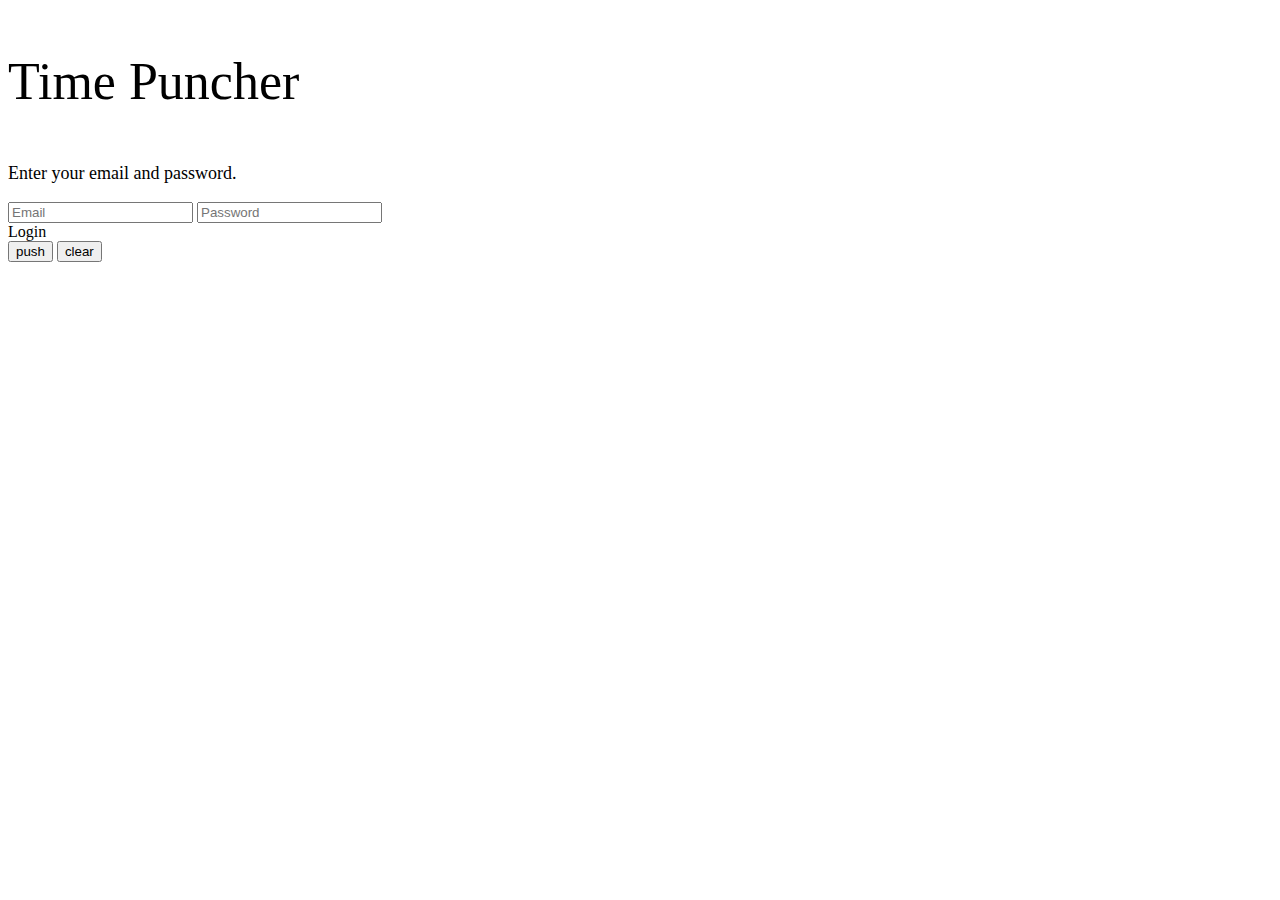
==== timePuncher_frontEnd/partials/login.html @ 6c0f4536 "angular_punch" ====
<!DOCTYPE html>
<html lang="en">
<head data-ng-app="mainApp">
    <meta charset="UTF-8">
    <title>Time Puncher</title>

    <!-- import css stylesheets -->
    <link rel="stylesheet" type="text/css" href="css/mainStyle.css">
    <!-- google fonts -->
    <link rel="stylesheet" type="text/css" href="http://fonts.googleapis.com/css?family=Lato:100,400|OpenSans:400,100">

    <!-- import angularjs -->
    <script src="bower_components/angular/angular.js"></script>
    <script src="bower_components/angular-resource/angular-resource.js"></script>
    <script src="bower_components/angular-route/angular-route.js"></script>
    <script src="bower_components/angular-jwt/dist/angular-jwt.js"></script>
    <script src="bower_components/ngstorage/ngStorage.js"></script>
    <!-- import app/controllers/routes -->
    <script src="js/app/app.js"></script>
    <script src="js/controllers/controllers.js"></script>
    <script src="js/services/userService.js"></script>
    <!-- import jquery -->
    <script src="jquery/jquery_2.1.4.js"></script>

</head>
<body data-ng-controller="LoginController">

<div class="mainBox">
    <div class="fontBox">
        <p class="whiteTextBold" style="font-size: 52px">Time Puncher</p>
        <p class="whiteTextThin" style="font-size: 18px">Enter your email and password.</p>
        <form>
            <input data-ng-model="username" class="rounded" type="text" placeholder="Email">
            <input data-ng-model="password" class="rounded" type="password" placeholder="Password">
            <div class="buttonBox">
                <a class="greyButton" data-ng-click="auth()">Login</a>
            </div>
        </form>

        <button data-ng-click="check()">push</button>
        <button data-ng-click="delete()">clear</button>
    </div>
</div>

</body>
</html>
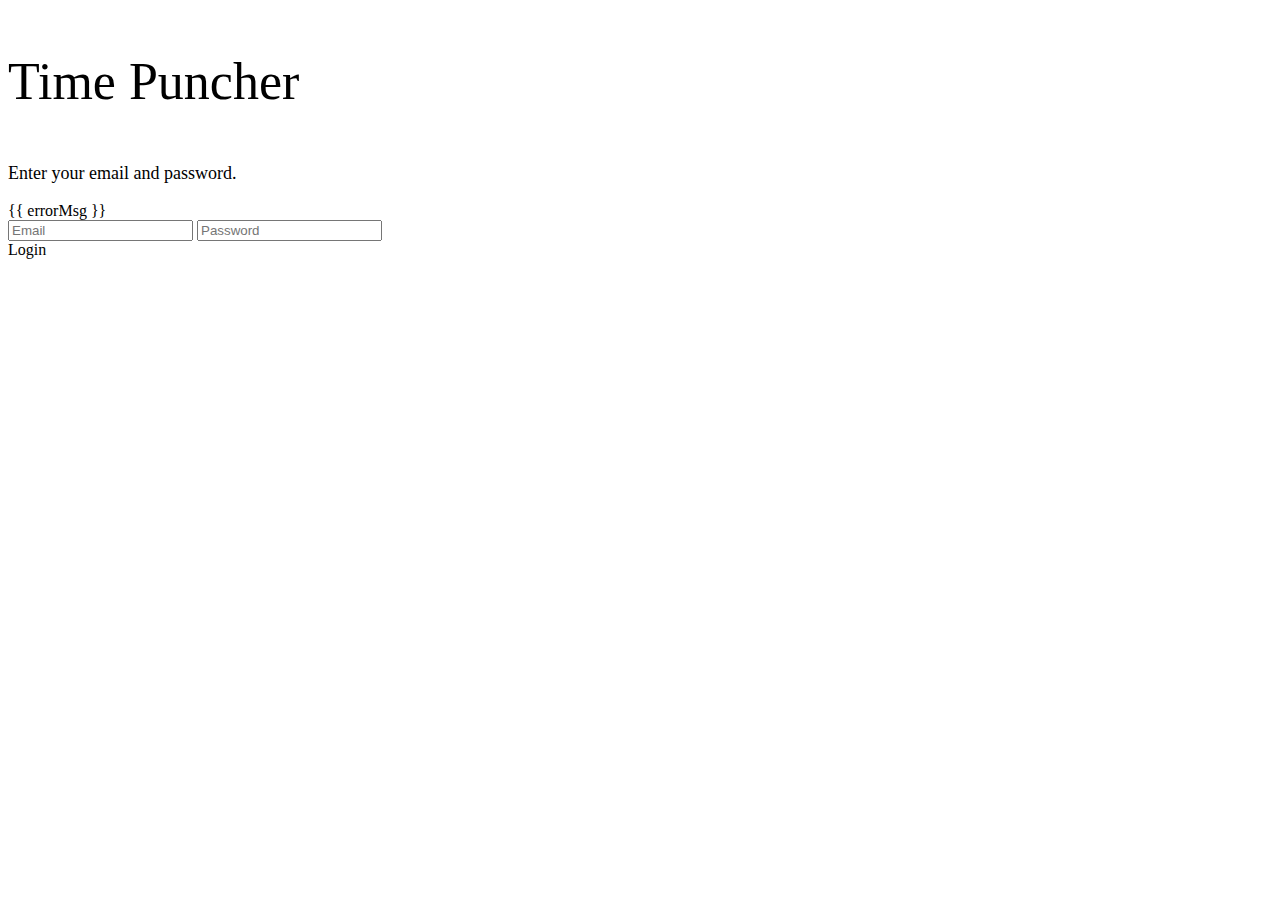
==== commit fe3a7a20: "update2" ====
--- a/timePuncher_frontEnd/partials/login.html
+++ b/timePuncher_frontEnd/partials/login.html
@@ -29,16 +29,19 @@
     <div class="fontBox">
         <p class="whiteTextBold" style="font-size: 52px">Time Puncher</p>
         <p class="whiteTextThin" style="font-size: 18px">Enter your email and password.</p>
-        <form>
-            <input data-ng-model="username" class="rounded" type="text" placeholder="Email">
-            <input data-ng-model="password" class="rounded" type="password" placeholder="Password">
+
+        <form name="loginForm" novalidate>
+            <div data-ng-show="errorMsg != null" class="errorBox">{{ errorMsg }}</div>
+
+            <input name="username" data-ng-model="username" class="rounded" type="email" placeholder="Email" required>
+
+            <input  name="password" data-ng-model="password" class="rounded" type="password" placeholder="Password" required>
+
             <div class="buttonBox">
                 <a class="greyButton" data-ng-click="auth()">Login</a>
             </div>
         </form>
 
-        <button data-ng-click="check()">push</button>
-        <button data-ng-click="delete()">clear</button>
     </div>
 </div>
 
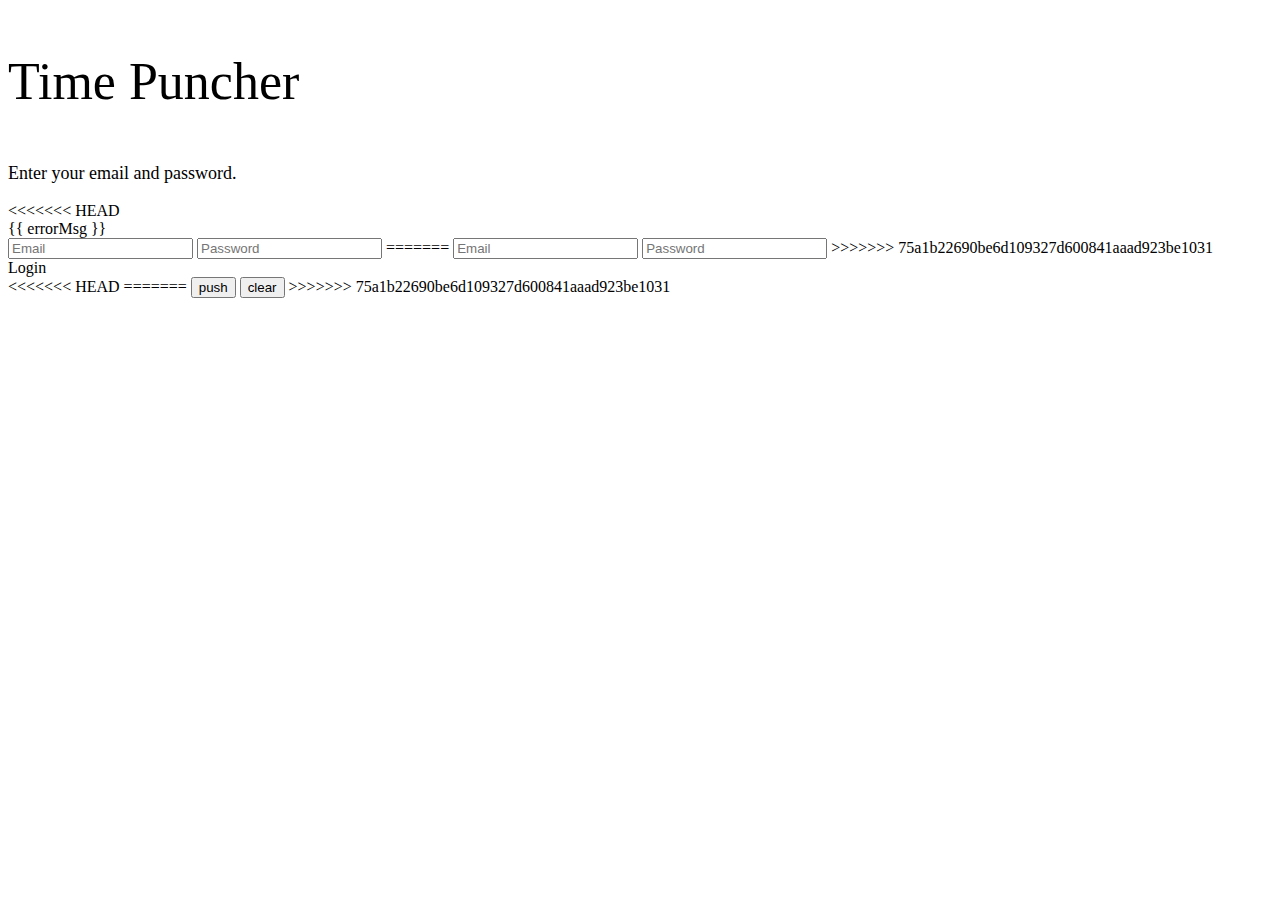
==== commit 08fbff1e: "update2" ====
--- a/timePuncher_frontEnd/partials/login.html
+++ b/timePuncher_frontEnd/partials/login.html
@@ -29,6 +29,7 @@
     <div class="fontBox">
         <p class="whiteTextBold" style="font-size: 52px">Time Puncher</p>
         <p class="whiteTextThin" style="font-size: 18px">Enter your email and password.</p>
+<<<<<<< HEAD
 
         <form name="loginForm" novalidate>
             <div data-ng-show="errorMsg != null" class="errorBox">{{ errorMsg }}</div>
@@ -37,11 +38,21 @@
 
             <input  name="password" data-ng-model="password" class="rounded" type="password" placeholder="Password" required>
 
+=======
+        <form>
+            <input data-ng-model="username" class="rounded" type="text" placeholder="Email">
+            <input data-ng-model="password" class="rounded" type="password" placeholder="Password">
+>>>>>>> 75a1b22690be6d109327d600841aaad923be1031
             <div class="buttonBox">
                 <a class="greyButton" data-ng-click="auth()">Login</a>
             </div>
         </form>
 
+<<<<<<< HEAD
+=======
+        <button data-ng-click="check()">push</button>
+        <button data-ng-click="delete()">clear</button>
+>>>>>>> 75a1b22690be6d109327d600841aaad923be1031
     </div>
 </div>
 
